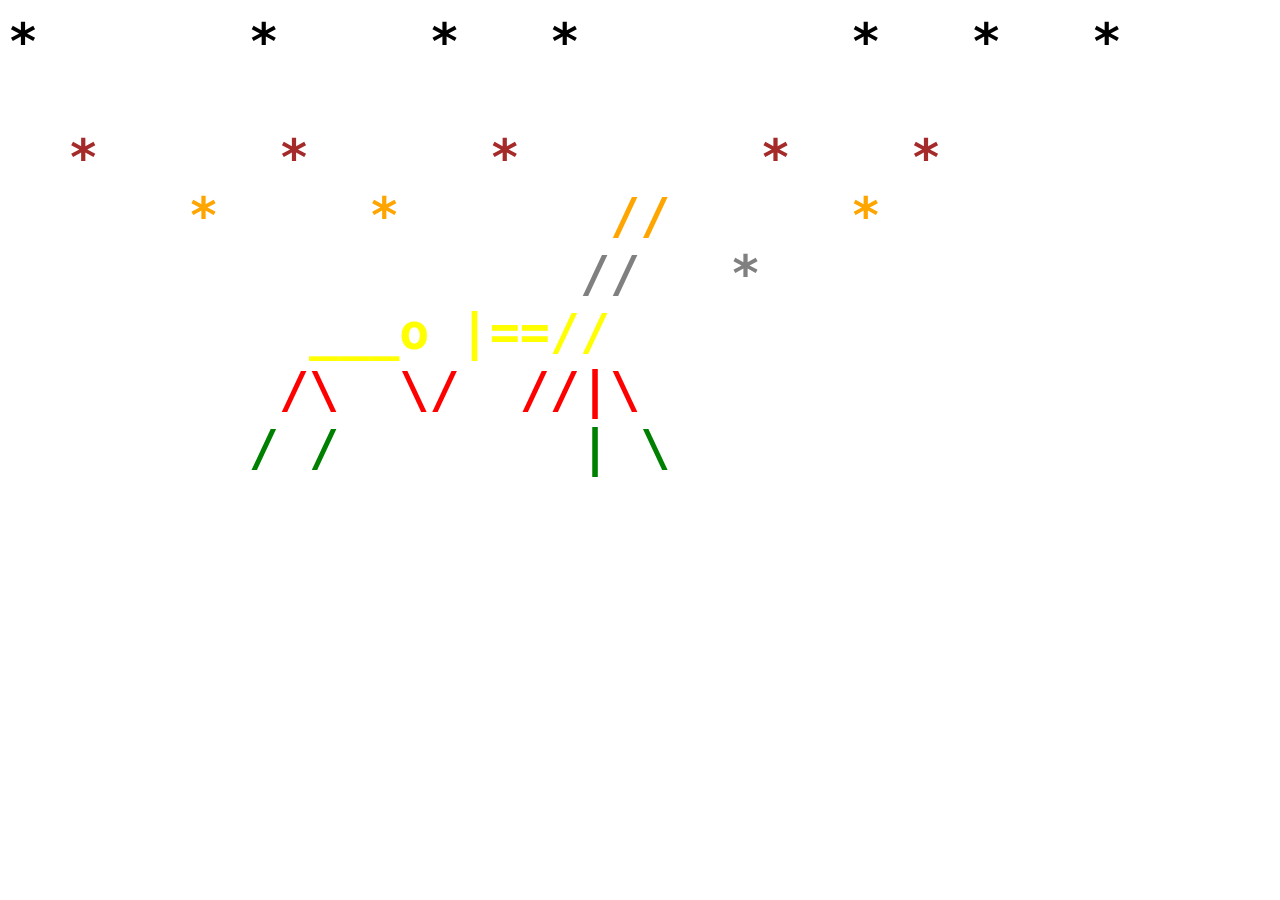
==== index.html @ 1fcd0b06 "Rename html.html to index.html" ====
<!DOCTYPE html>
<html lang="en">
<head>
	<meta charset="UTF-8">
	<title>Анимация</title>
	<link rel="stylesheet" href="css.css">
</head>
<body>
<script>
a1="*       *     *   *         *   *   *"
a2="      *    *         *            *  "     
a3="  *      *      *        *    *  "           
a4="      *     *       //      *"
a5="                   //   *"
a6="          ___o |==// "
a7="         /\\  \\/  //|\\   "
a8="        / /        | \\   "
document.write('<pre>')
document.write('<div id="black">'+a1+'</div>')
document.write('<div id="white">'+a2+'</div>')
document.write('<div id="brown">'+a3+'</div>')
document.write('<div id="orange">'+a4+'</div>')
document.write('<div id="grey">'+a5+'</div>')
document.write('<div id="yellow">'+a6+'</div>')
document.write('<div id="red">'+a7+'</div>')
document.write('<div id="green">'+a8+'</div>')
document.write('</pre>')
</script>
</body>
</html>
---- css.css ----
div {
	font-weight: bold;
	font-size:50px;
}
#black {
	color:black;
}
#white {
	color:white;
}
#brown {
	color:brown;
}
#orange{
	color:orange;
}
#grey {
	color:grey;
}
#yellow {
	color:yellow;
}
#red {
	color:red;
}
#green {
	color:green;
}
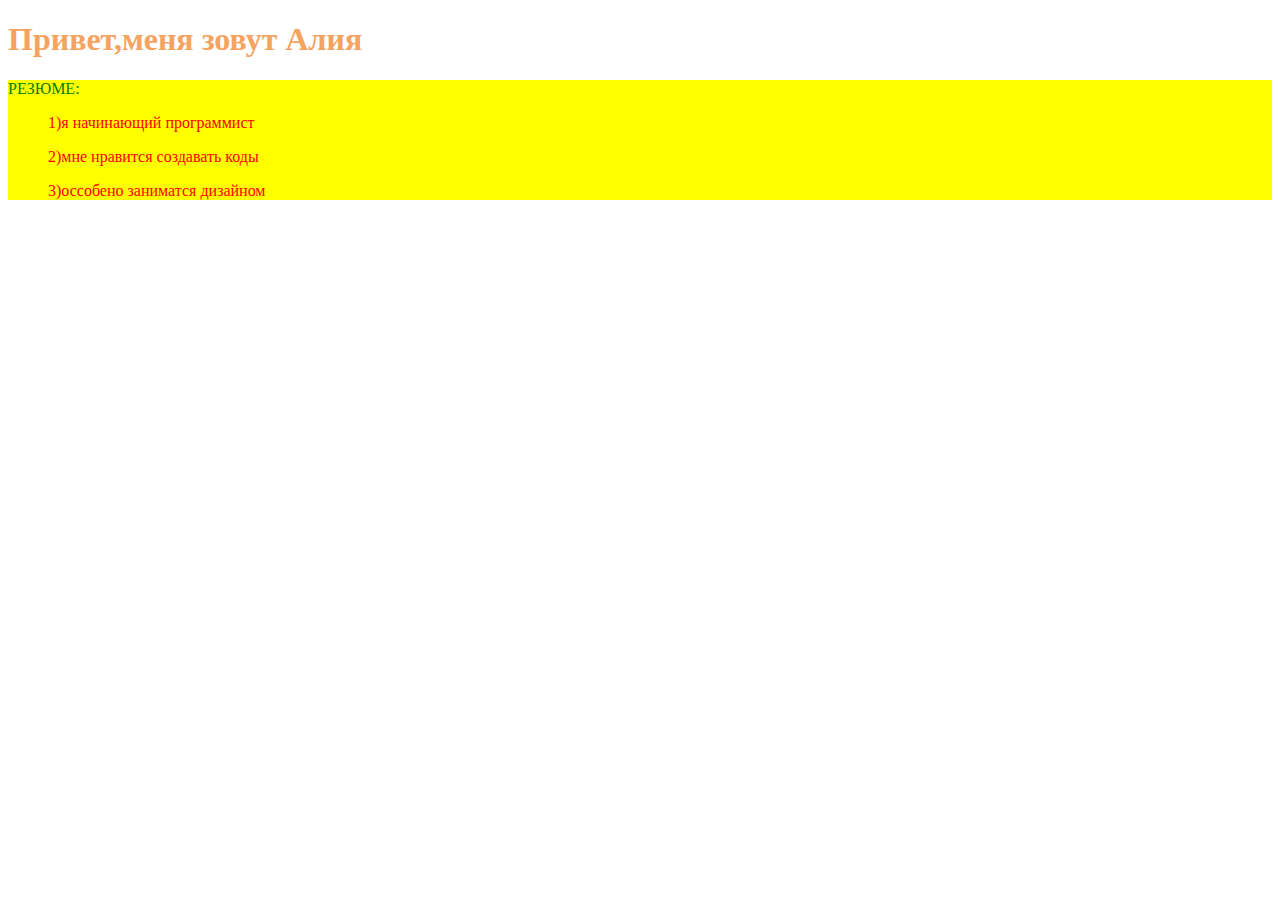
==== commit 67e94836: "Add files via upload" ====
--- a/index.html
+++ b/index.html
@@ -1,30 +1,17 @@
 <!DOCTYPE html>
-<html lang="en">
+<html lang="ru">
 <head>
 	<meta charset="UTF-8">
-	<title>Анимация</title>
+	<title></title>
 	<link rel="stylesheet" href="css.css">
 </head>
 <body>
-<script>
-a1="*       *     *   *         *   *   *"
-a2="      *    *         *            *  "     
-a3="  *      *      *        *    *  "           
-a4="      *     *       //      *"
-a5="                   //   *"
-a6="          ___o |==// "
-a7="         /\\  \\/  //|\\   "
-a8="        / /        | \\   "
-document.write('<pre>')
-document.write('<div id="black">'+a1+'</div>')
-document.write('<div id="white">'+a2+'</div>')
-document.write('<div id="brown">'+a3+'</div>')
-document.write('<div id="orange">'+a4+'</div>')
-document.write('<div id="grey">'+a5+'</div>')
-document.write('<div id="yellow">'+a6+'</div>')
-document.write('<div id="red">'+a7+'</div>')
-document.write('<div id="green">'+a8+'</div>')
-document.write('</pre>')
-</script>
+	<h1>Привет,меня зовут Алия</h1> 
+	<div>PEЗЮМЕ:
+		<ol>1)я начинающий программист</ol>
+		<ol>2)мне нравится создавать коды</ol>
+		<ol>3)оссобено заниматся дизайном</ol>
+	</div>
+
 </body>
-</html>
+</html>--- a/css.css
+++ b/css.css
@@ -1,28 +1,10 @@
-div {
-	font-weight: bold;
-	font-size:50px;
+div{
+	color: green;
+  background-color: yellow;
 }
-#black {
-	color:black;
-}
-#white {
-	color:white;
-}
-#brown {
-	color:brown;
-}
-#orange{
-	color:orange;
-}
-#grey {
-	color:grey;
-}
-#yellow {
-	color:yellow;
-}
-#red {
+ol{
 	color:red;
 }
-#green {
-	color:green;
+h1{
+	color:#f4a460;
 }